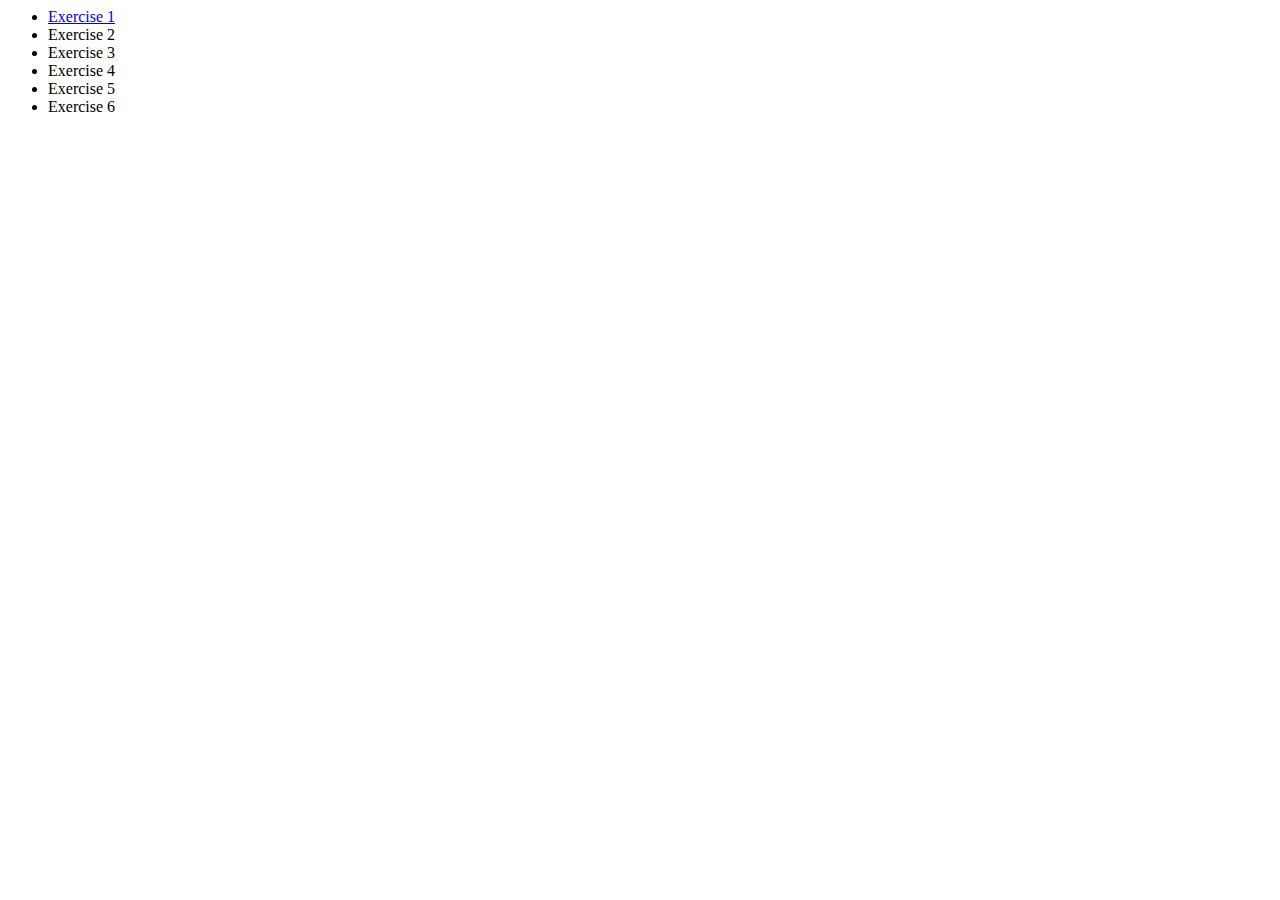
==== StaattisenVerkkosivunRakentaminen tehtävät/index.html @ 52e7b359 "Create index.html" ====
<html>

<head>

<title>My Individual Tasks - Jemina Laukkanen</title>

</head>

<body> 


<ul>
<li><a href="exercise1.html">Exercise 1</a></li>
<li>Exercise 2</li>
<li>Exercise 3</li>
<li>Exercise 4</li>
<li>Exercise 5</li>
<li>Exercise 6</li>
</ul>


</body>


</html>
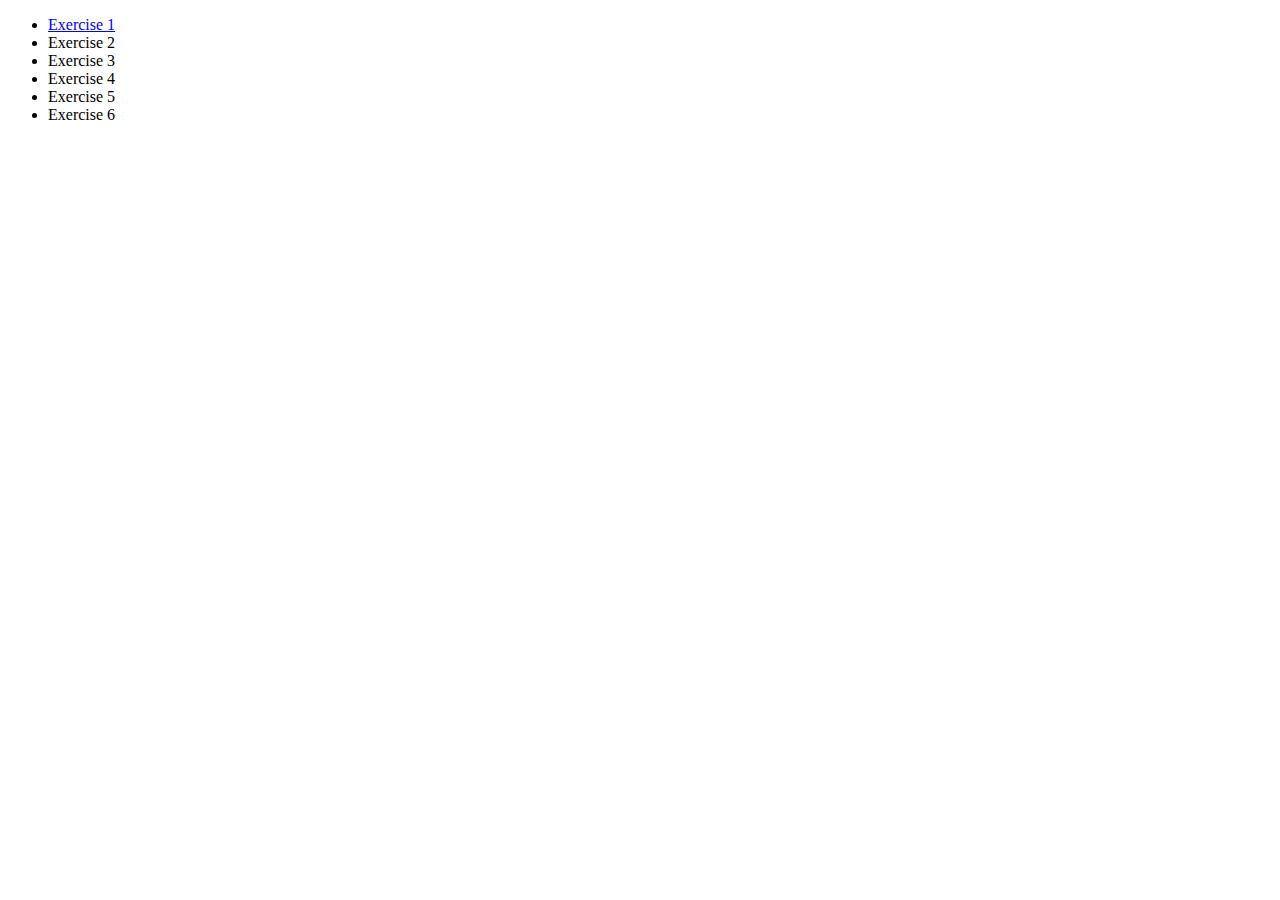
==== commit 841f2391: "Update index.html" ====
--- a/StaattisenVerkkosivunRakentaminen tehtävät/index.html
+++ b/StaattisenVerkkosivunRakentaminen tehtävät/index.html
@@ -1,24 +1,20 @@
-<html>
-
+<!DOCTYPE html>
+<html lang="en">
 <head>
-
-<title>My Individual Tasks - Jemina Laukkanen</title>
-
+    <meta charset="UTF-8">
+    <meta name="viewport" content="width=device-width, initial-scale=1.0">
+    <title>My Individual Tasks - Jemina Laukkanen</title>
 </head>
-
-<body> 
-
-
-<ul>
-<li><a href="exercise1.html">Exercise 1</a></li>
-<li>Exercise 2</li>
-<li>Exercise 3</li>
-<li>Exercise 4</li>
-<li>Exercise 5</li>
-<li>Exercise 6</li>
-</ul>
-
-
+<body>
+    <ul>
+        <li><a href="exercise1.html">Exercise 1</a></li>
+        <li>Exercise 2</li>
+        <li>Exercise 3</li>
+        <li>Exercise 4</li>
+        <li>Exercise 5</li>
+        <li>Exercise 6</li>
+        </ul>
+    
 </body>
 
 
